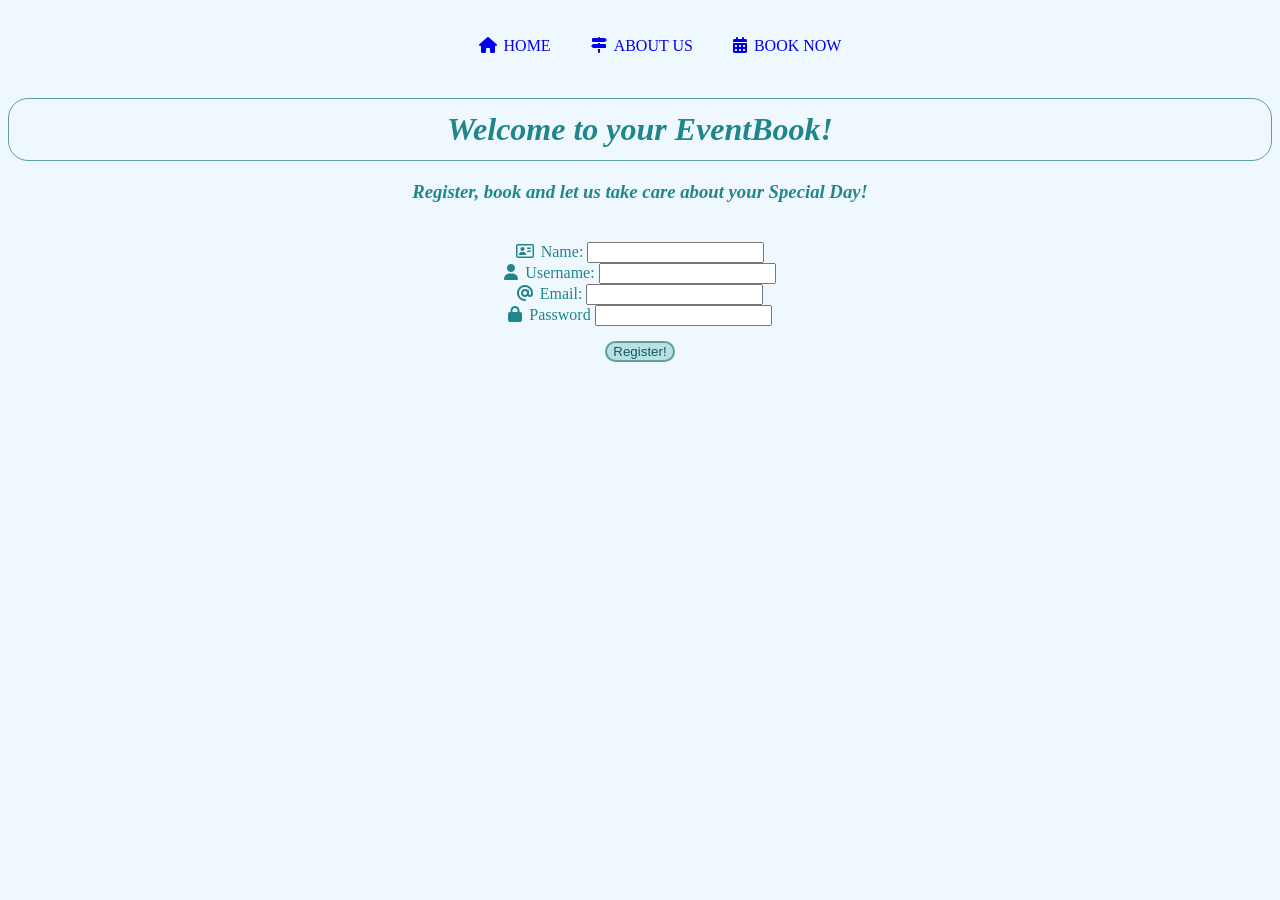
==== register.html @ ede9ac96 "Initial commit: add project files and gitignore" ====
<!DOCTYPE html>
<html lang="en">
<head>
    <meta charset="UTF-8">
    <meta name="viewport" content="width=device-width, initial-scale=1.0">
    <link rel="stylesheet" href="css/style.css">
    <link 
    rel="stylesheet" 
    href="https://cdnjs.cloudflare.com/ajax/libs/font-awesome/6.5.2/css/all.min.css" 
  />
    <title>Register Now | EventBook</title>
</head>
<body>
    <header>
        <ndiv class="navigation-bar">
            <ul>
                <li><a href="index.html"><i class="fa-solid fa-house"></i>HOME</a></li>
                <li><a href="https://soyuzivka.com/" target="_blank"><i class="fa-solid fa-signs-post"></i>ABOUT US</a></li>
                <li><a href="reservForm.html"><i class="fa-solid fa-calendar-days"></i>BOOK NOW</a></li>
            </ul>
        </div>  
    </header> 
    <h1>Welcome to your EventBook!</h1>
    <h3>Register, book and let us take care about your <em>Special Day!</em></h3>
    <form>
        <label for="name"><i class="fa-regular fa-address-card"></i>Name: </label>
        <input type="text" id="'name">
        <br>
        <label for="username"><i class="fa-solid fa-user"></i>Username: </label>
        <input type="text" id="username">
        <br>
        <label for="email"><i class="fa-solid fa-at"></i>Email: </label>
        <input type="email" id="'email">
        <br>
        <label for="pswd"><i class="fa-solid fa-lock"></i>Password</label>
        <input type="password" id="pswd">
        <br>
        <input type="submit" value="Register!">
    </form> 
</body>
</html>
---- css/style.css ----
body{
    background-color: #f0f8ff;
    color: #21868a;
    font: normal 16px Palatino, URW Palladio L, serif;
    line-height: 1.3em;
}
h2{
    font-style: italic;
    text-align: center;
    border: 1px solid #5f9ea0;
    padding: 20px;
    border-radius: 20px;
}
h1{
    font-style: italic;
    text-align: center;
    border: 1px solid #5f9ea0;
    padding: 20px;
    border-radius: 20px; 
}
h3{
    font-style: italic;
    text-align: center;
}
p{
    text-align: center;
    margin-bottom: 20px;
}
img{
    display: block;
    margin: auto;
    margin-top:50px;
    
}
.navigation-bar ul{
    display: flex;
    justify-content: center;
}

.navigation-bar ul li{
    margin: 20px;
    list-style: none;
}

.navigation-bar ul li a{
    text-decoration: none;
}

i{
    margin-right: 7px;
}

section a{
    text-decoration: none;
}

.button {
    display:flex;
    justify-content: center;
    margin:10px;
    margin-top:20px;
}


a:hover{
    color:#6c5c9d;
}

form{
    padding:20px;
    text-align: center;
    
}

form input[type="submit"]{
    margin: 15px;
    background-color: #bbe0e2;
    border: 2px solid #5f9ea0;
    border-radius: 15px;
    color: #0a5d60;
    cursor: pointer;
    
}

form input[type="submit"]:hover{
    color:#5f9ea0;
}
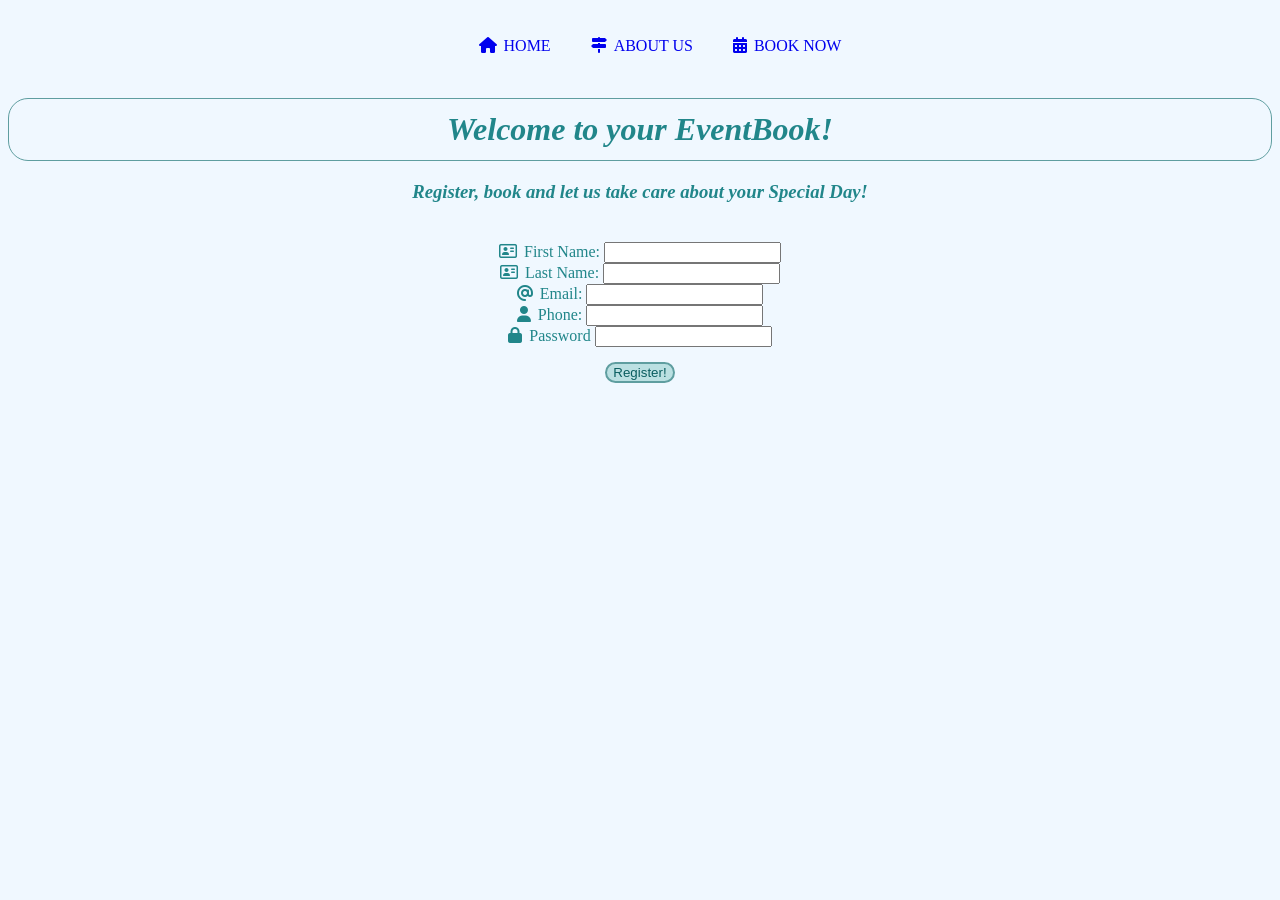
==== commit 1b609da8: "New JavaScript files added" ====
--- a/register.html
+++ b/register.html
@@ -22,20 +22,24 @@
     </header> 
     <h1>Welcome to your EventBook!</h1>
     <h3>Register, book and let us take care about your <em>Special Day!</em></h3>
-    <form>
-        <label for="name"><i class="fa-regular fa-address-card"></i>Name: </label>
-        <input type="text" id="'name">
+    <form id = "registrationForm">
+        <label for="fname"><i class="fa-regular fa-address-card"></i>First Name: </label>
+        <input type="text" id="fname">
         <br>
-        <label for="username"><i class="fa-solid fa-user"></i>Username: </label>
-        <input type="text" id="username">
+        <label for="lname"><i class="fa-regular fa-address-card"></i>Last Name: </label>
+        <input type="text" id="lname">
         <br>
         <label for="email"><i class="fa-solid fa-at"></i>Email: </label>
-        <input type="email" id="'email">
+        <input type="email" id="email">
+        <br>
+        <label for="phone"><i class="fa-solid fa-user"></i>Phone: </label>
+        <input type="text" id="phone">
         <br>
         <label for="pswd"><i class="fa-solid fa-lock"></i>Password</label>
         <input type="password" id="pswd">
         <br>
         <input type="submit" value="Register!">
     </form> 
+    <script src ="scripts/user.js" defer></script>
 </body>
 </html>
